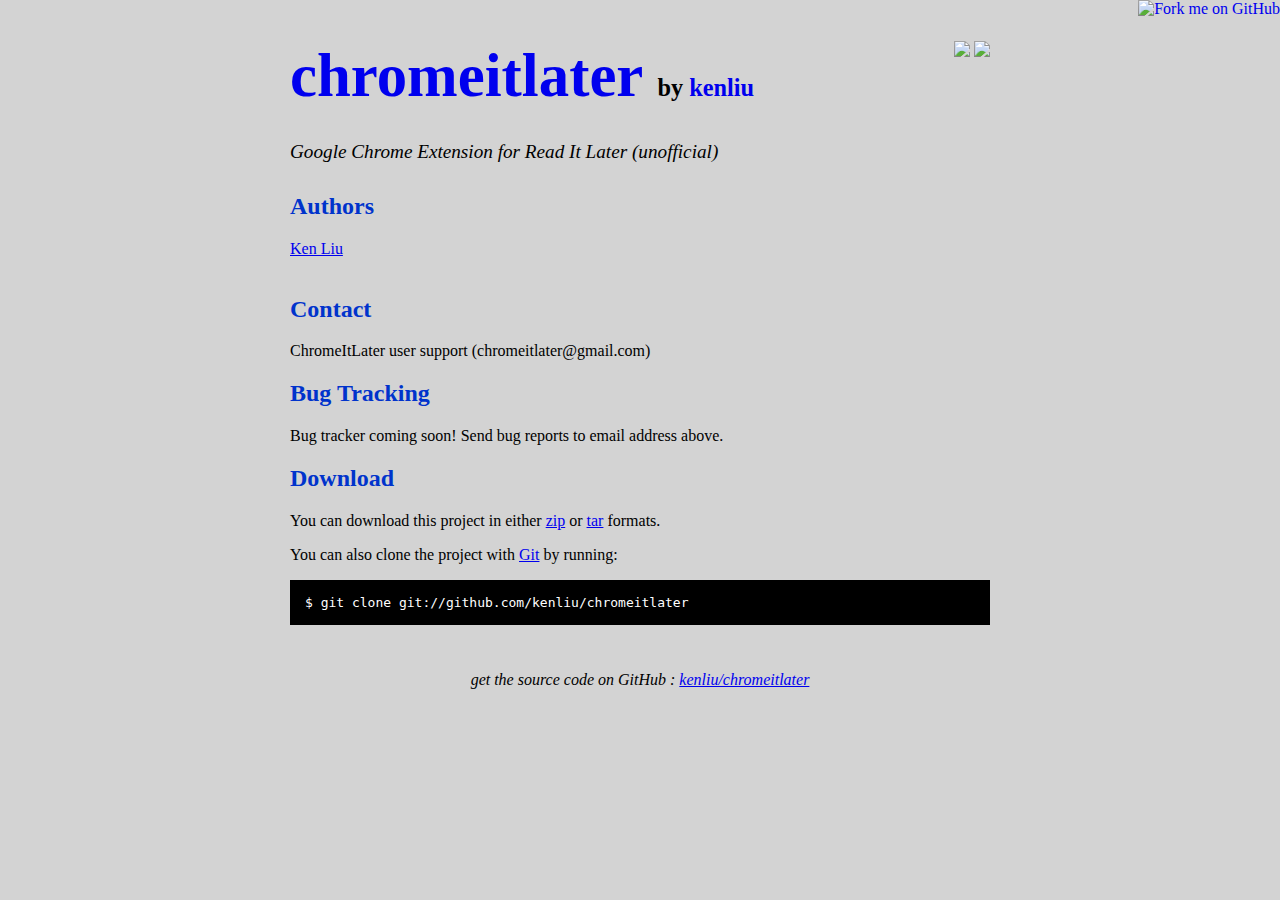
==== index.html @ afbb6c02 "fixed color of visited links" ====
<!DOCTYPE html PUBLIC "-//W3C//DTD XHTML 1.0 Strict//EN"
	"http://www.w3.org/TR/xhtml1/DTD/xhtml1-strict.dtd">

<html xmlns="http://www.w3.org/1999/xhtml" xml:lang="en" lang="en">
<head>
	<meta http-equiv="Content-Type" content="text/html; charset=utf-8"/>

	<title>kenliu/chromeitlater @ GitHub</title>

	<style type="text/css">
	body {
		margin-top: 1.0em;
		background-color: LightGray;
		font-family: "Helvetica,Arial,FreeSans";
		color: #000000;
	}
	#container {
		margin: 0 auto;
		width: 700px;
	}
	h1 { font-size: 3.8em; color: ; margin-bottom: 3px; }
	h1 .small { font-size: 0.4em; }
	h1 a { text-decoration: none }
	h2 { font-size: 1.5em; color: #0033cc; }
	h3 { text-align: center; color: #0033cc; }
	a { color: ##0033cc; }
	a:visited { color: #0033cc; }
	.description { font-size: 1.2em; margin-bottom: 30px; margin-top: 30px; font-style: italic;}
	.download { float: right; }
	pre { background: #000; color: #fff; padding: 15px;}
	hr { border: 0; width: 80%; border-bottom: 1px solid #aaa}
	.footer { text-align:center; padding-top:30px; font-style: italic; }
	</style>

</head>

<body>
	<a href="http://github.com/kenliu/chromeitlater"><img style="position: absolute; top: 0; right: 0; border: 0;" src="http://s3.amazonaws.com/github/ribbons/forkme_right_darkblue_121621.png" alt="Fork me on GitHub" /></a>

	<div id="container">

		<div class="download">
			<a href="http://github.com/kenliu/chromeitlater/zipball/master">
				<img border="0" width="90" src="http://github.com/images/modules/download/zip.png"></a>
				<a href="http://github.com/kenliu/chromeitlater/tarball/master">
					<img border="0" width="90" src="http://github.com/images/modules/download/tar.png"></a>
				</div>

				<h1><a href="http://github.com/kenliu/chromeitlater">chromeitlater</a>
					<span class="small">by <a href="http://github.com/kenliu">kenliu</a></span></h1>

					<div class="description">
						Google Chrome Extension for Read It Later (unofficial)
					</div>

					<h2>Authors</h2>
					<p><a href="httpp://www.github.com/kenliu">Ken Liu</a>
						<br/>
						<br/>      </p>
						<h2>Contact</h2>
						<p>ChromeItLater user support (chromeitlater@gmail.com)
							<br/>      </p>

                    <h2>Bug Tracking</h2>
					<p>Bug tracker coming soon! Send bug reports to email address above.</p>

							<h2>Download</h2>
							<p>
								You can download this project in either
								<a href="http://github.com/kenliu/chromeitlater/zipball/master">zip</a> or
								<a href="http://github.com/kenliu/chromeitlater/tarball/master">tar</a> formats.
							</p>
							<p>You can also clone the project with <a href="http://git-scm.com">Git</a>
								by running:
								<pre>$ git clone git://github.com/kenliu/chromeitlater</pre>
							</p>

							<div class="footer">
								get the source code on GitHub : <a href="http://github.com/kenliu/chromeitlater">kenliu/chromeitlater</a>
							</div>

						</div>
                         						

						<script type="text/javascript">
						var gaJsHost = (("https:" == document.location.protocol) ? "https://ssl." : "http://www.");
						document.write(unescape("%3Cscript src='" + gaJsHost + "google-analytics.com/ga.js' type='text/javascript'%3E%3C/script%3E"));
						</script>
						<script type="text/javascript">
						try{
						var pageTracker = _gat._getTracker("UA-15476785-1");
						pageTracker._trackPageview();
						} catch(err) {}
						</script>

					</body>
					</html>
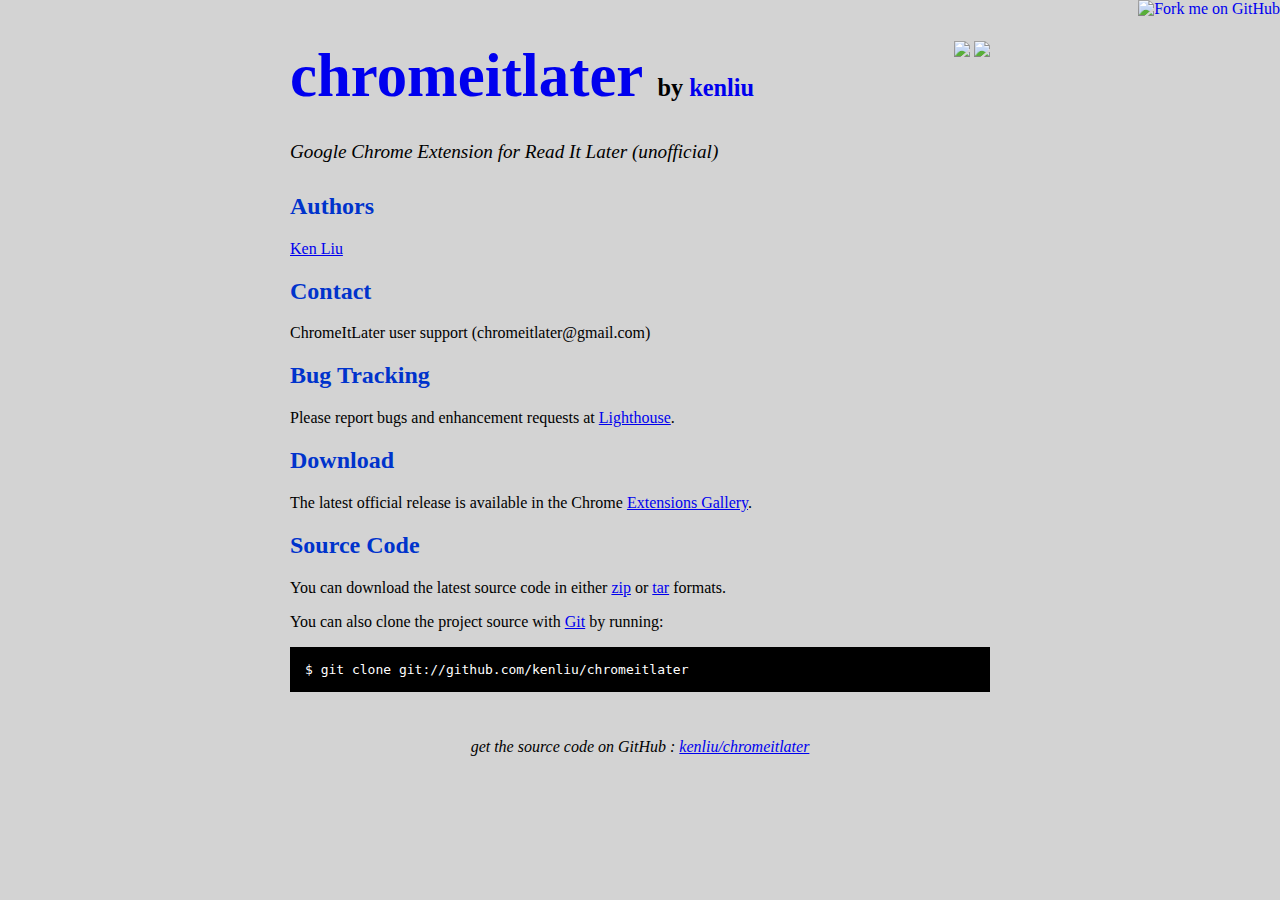
==== commit 43f93b52: "updated bug tracking info" ====
--- a/index.html
+++ b/index.html
@@ -56,21 +56,24 @@
 					<h2>Authors</h2>
 					<p><a href="httpp://www.github.com/kenliu">Ken Liu</a>
 						<br/>
-						<br/>      </p>
+						</p>
 						<h2>Contact</h2>
 						<p>ChromeItLater user support (chromeitlater@gmail.com)
 							<br/>      </p>
 
                     <h2>Bug Tracking</h2>
-					<p>Bug tracker coming soon! Send bug reports to email address above.</p>
+					<p>Please report bugs and enhancement requests at <a href="http://kenliu.lighthouseapp.com/projects/49048-chromeitlater/overview">Lighthouse</a>.</p>
 
 							<h2>Download</h2>
+							<p>The latest official release is available in the Chrome <a href="https://chrome.google.com/extensions/detail/ikajdinojambnjmdglchkjiklcmklalj">Extensions Gallery</a>.</p>
+							
+							<h2>Source Code</h2>
 							<p>
-								You can download this project in either
+								You can download the latest source code in either
 								<a href="http://github.com/kenliu/chromeitlater/zipball/master">zip</a> or
 								<a href="http://github.com/kenliu/chromeitlater/tarball/master">tar</a> formats.
 							</p>
-							<p>You can also clone the project with <a href="http://git-scm.com">Git</a>
+							<p>You can also clone the project source with <a href="http://git-scm.com">Git</a>
 								by running:
 								<pre>$ git clone git://github.com/kenliu/chromeitlater</pre>
 							</p>
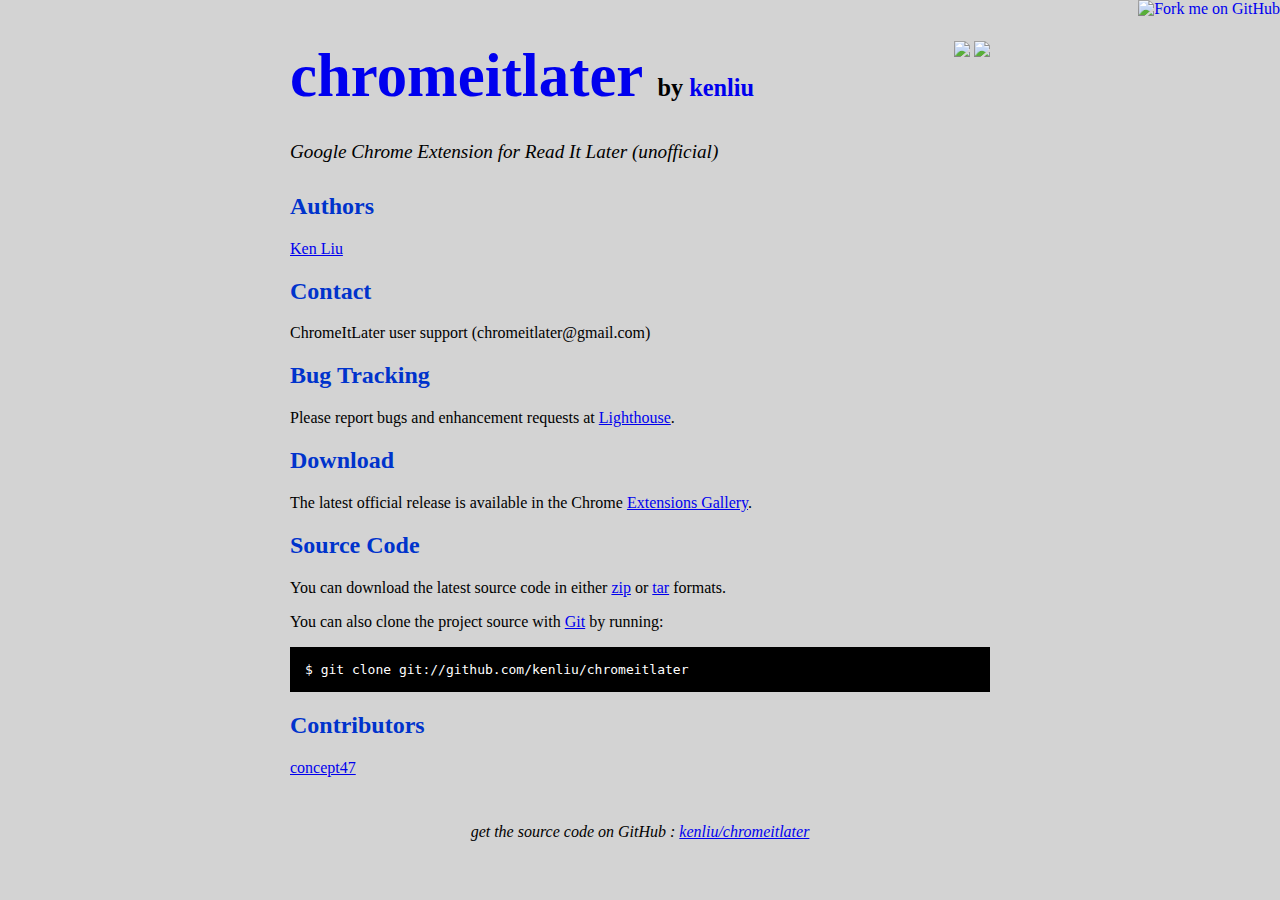
==== commit e4f70fb3: "html5, added contributors section" ====
--- a/index.html
+++ b/index.html
@@ -1,11 +1,10 @@
-<!DOCTYPE html PUBLIC "-//W3C//DTD XHTML 1.0 Strict//EN"
-	"http://www.w3.org/TR/xhtml1/DTD/xhtml1-strict.dtd">
+<!DOCTYPE html>
 
 <html xmlns="http://www.w3.org/1999/xhtml" xml:lang="en" lang="en">
 <head>
 	<meta http-equiv="Content-Type" content="text/html; charset=utf-8"/>
 
-	<title>kenliu/chromeitlater @ GitHub</title>
+	<title>ChromeItLater, a Chrome Extension for Read It Later</title>
 
 	<style type="text/css">
 	body {
@@ -29,7 +28,7 @@
 	.download { float: right; }
 	pre { background: #000; color: #fff; padding: 15px;}
 	hr { border: 0; width: 80%; border-bottom: 1px solid #aaa}
-	.footer { text-align:center; padding-top:30px; font-style: italic; }
+	footer { text-align:center; padding-top:30px; font-style: italic; }
 	</style>
 
 </head>
@@ -54,10 +53,13 @@
 					</div>
 
 					<h2>Authors</h2>
-					<p><a href="httpp://www.github.com/kenliu">Ken Liu</a>
+					<p><a href="http://www.github.com/kenliu">Ken Liu</a>
 						<br/>
 						</p>
-						<h2>Contact</h2>
+
+		
+
+					<h2>Contact</h2>
 						<p>ChromeItLater user support (chromeitlater@gmail.com)
 							<br/>      </p>
 
@@ -77,11 +79,15 @@
 								by running:
 								<pre>$ git clone git://github.com/kenliu/chromeitlater</pre>
 							</p>
+							
+					<h2>Contributors</h2>
+					<p><a href="https://github.com/concept47">concept47</a></p>
 
-							<div class="footer">
+
+
+							<footer>
 								get the source code on GitHub : <a href="http://github.com/kenliu/chromeitlater">kenliu/chromeitlater</a>
-							</div>
-
+							</footer>
 						</div>
                          						
 
@@ -97,4 +103,4 @@
 						</script>
 
 					</body>
-					</html>
+</html>
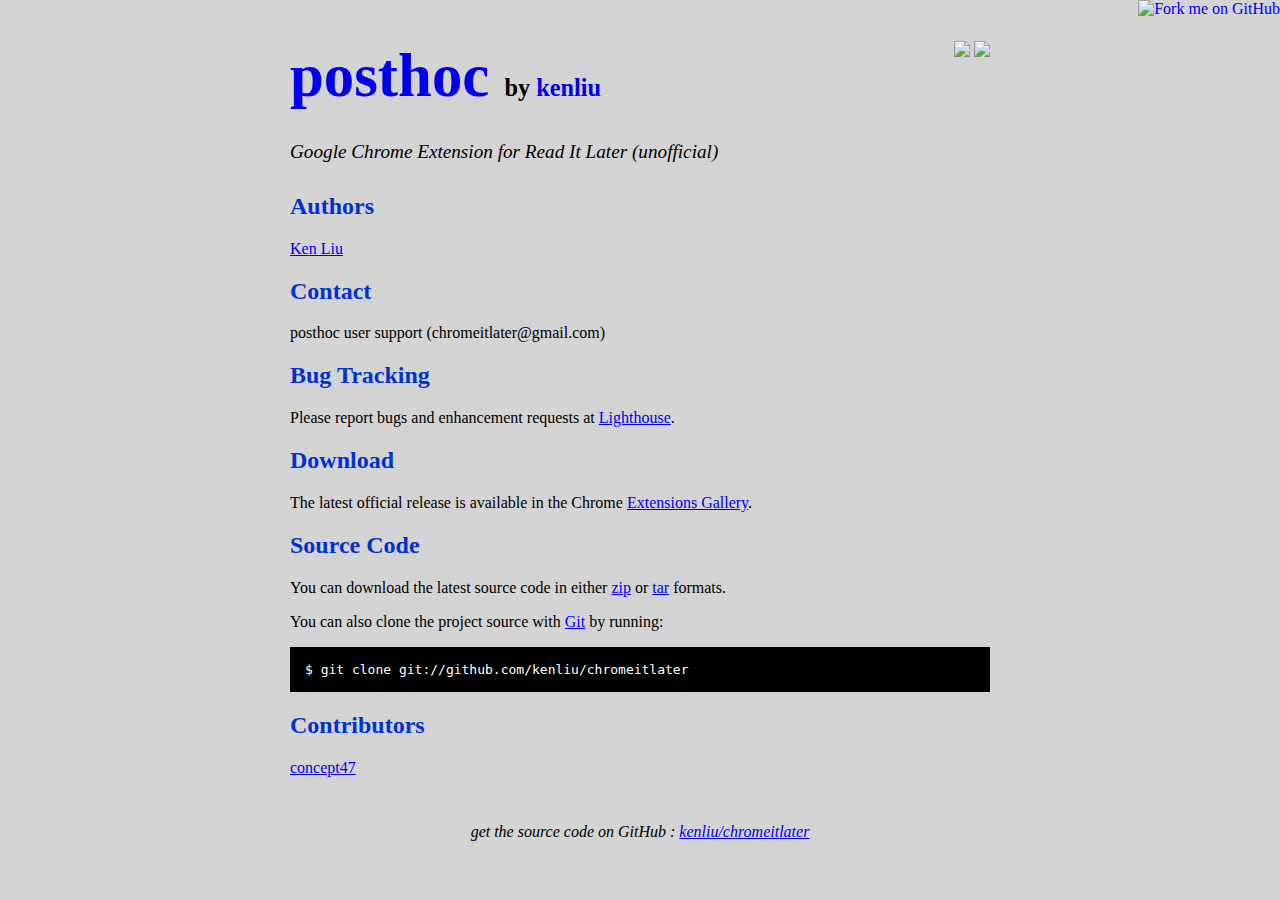
==== commit b672fd0c: "change title" ====
--- a/index.html
+++ b/index.html
@@ -4,7 +4,7 @@
 <head>
 	<meta http-equiv="Content-Type" content="text/html; charset=utf-8"/>
 
-	<title>ChromeItLater, a Chrome Extension for Read It Later</title>
+	<title>posthoc, a Chrome Extension for Read It Later</title>
 
 	<style type="text/css">
 	body {
@@ -45,7 +45,7 @@
 					<img border="0" width="90" src="http://github.com/images/modules/download/tar.png"></a>
 				</div>
 
-				<h1><a href="http://github.com/kenliu/chromeitlater">chromeitlater</a>
+				<h1><a href="http://github.com/kenliu/chromeitlater">posthoc</a>
 					<span class="small">by <a href="http://github.com/kenliu">kenliu</a></span></h1>
 
 					<div class="description">
@@ -60,7 +60,7 @@
 		
 
 					<h2>Contact</h2>
-						<p>ChromeItLater user support (chromeitlater@gmail.com)
+						<p>posthoc user support (chromeitlater@gmail.com)
 							<br/>      </p>
 
                     <h2>Bug Tracking</h2>
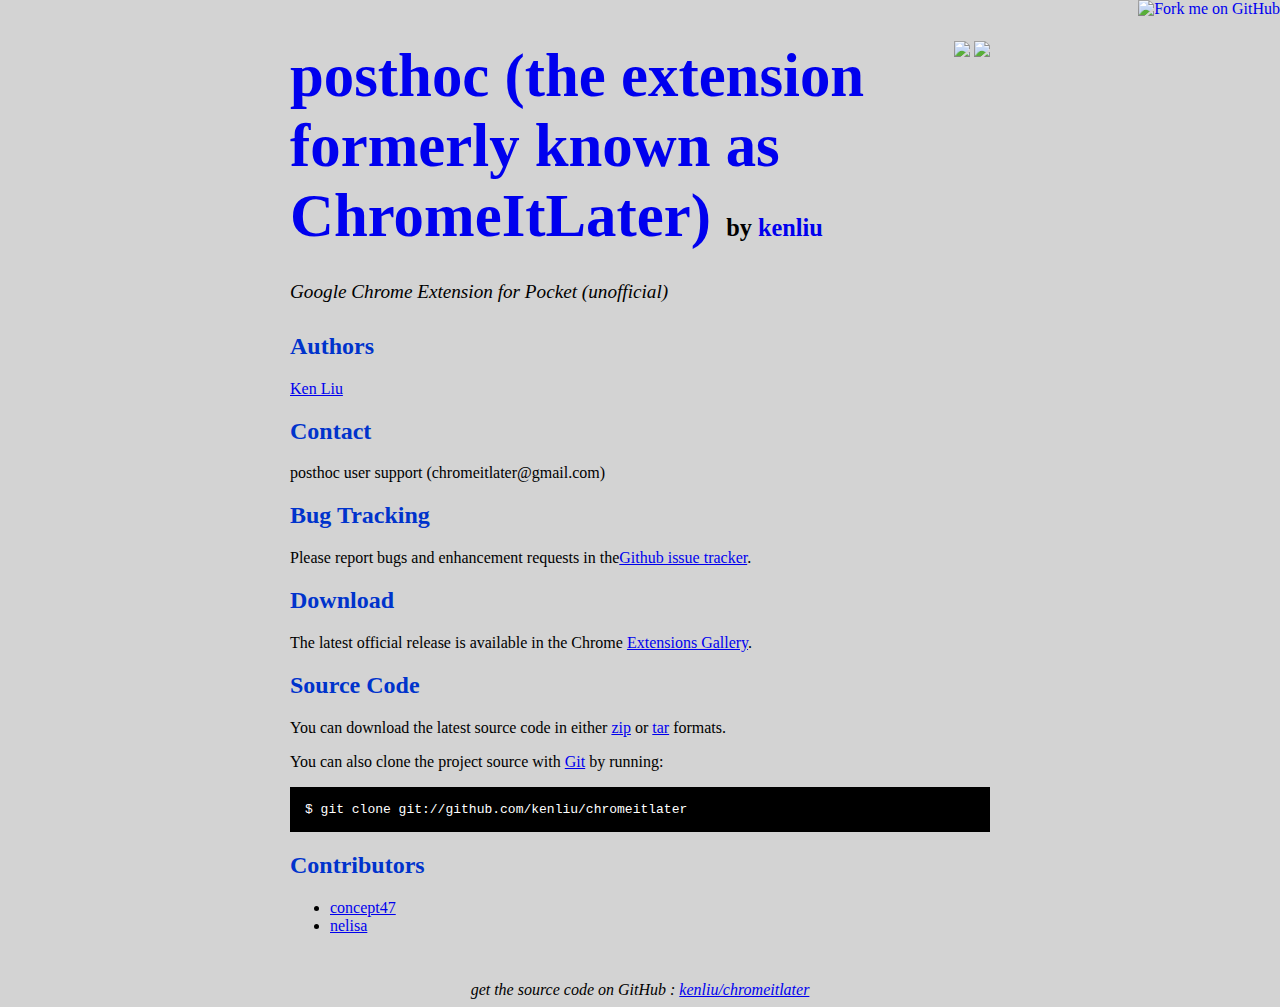
==== commit 1baaaa1b: "update references to github issue tracker and Pocket - closes #13" ====
--- a/index.html
+++ b/index.html
@@ -4,7 +4,7 @@
 <head>
 	<meta http-equiv="Content-Type" content="text/html; charset=utf-8"/>
 
-	<title>posthoc, a Chrome Extension for Read It Later</title>
+	<title>posthoc, a Chrome Extension for Pocket</title>
 
 	<style type="text/css">
 	body {
@@ -45,15 +45,15 @@
 					<img border="0" width="90" src="http://github.com/images/modules/download/tar.png"></a>
 				</div>
 
-				<h1><a href="http://github.com/kenliu/chromeitlater">posthoc</a>
+				<h1><a href="http://github.com/kenliu/chromeitlater">posthoc (the extension formerly known as ChromeItLater)</a>
 					<span class="small">by <a href="http://github.com/kenliu">kenliu</a></span></h1>
 
 					<div class="description">
-						Google Chrome Extension for Read It Later (unofficial)
+						Google Chrome Extension for Pocket (unofficial)
 					</div>
 
 					<h2>Authors</h2>
-					<p><a href="http://www.github.com/kenliu">Ken Liu</a>
+					<a href="http://www.github.com/kenliu">Ken Liu</a>
 						<br/>
 						</p>
 
@@ -64,7 +64,7 @@
 							<br/>      </p>
 
                     <h2>Bug Tracking</h2>
-					<p>Please report bugs and enhancement requests at <a href="http://kenliu.lighthouseapp.com/projects/49048-chromeitlater/overview">Lighthouse</a>.</p>
+					<p>Please report bugs and enhancement requests in the<a href="https://github.com/kenliu/chromeitlater/issues">Github issue tracker</a>.</p>
 
 							<h2>Download</h2>
 							<p>The latest official release is available in the Chrome <a href="https://chrome.google.com/extensions/detail/ikajdinojambnjmdglchkjiklcmklalj">Extensions Gallery</a>.</p>
@@ -81,9 +81,10 @@
 							</p>
 							
 					<h2>Contributors</h2>
-					<p><a href="https://github.com/concept47">concept47</a></p>
-
-
+					<ul>
+					<li><a href="https://github.com/concept47">concept47</a></li>
+					<li><a href="https://github.com/nelisa">nelisa</a></li>
+					</ul>
 
 							<footer>
 								get the source code on GitHub : <a href="http://github.com/kenliu/chromeitlater">kenliu/chromeitlater</a>
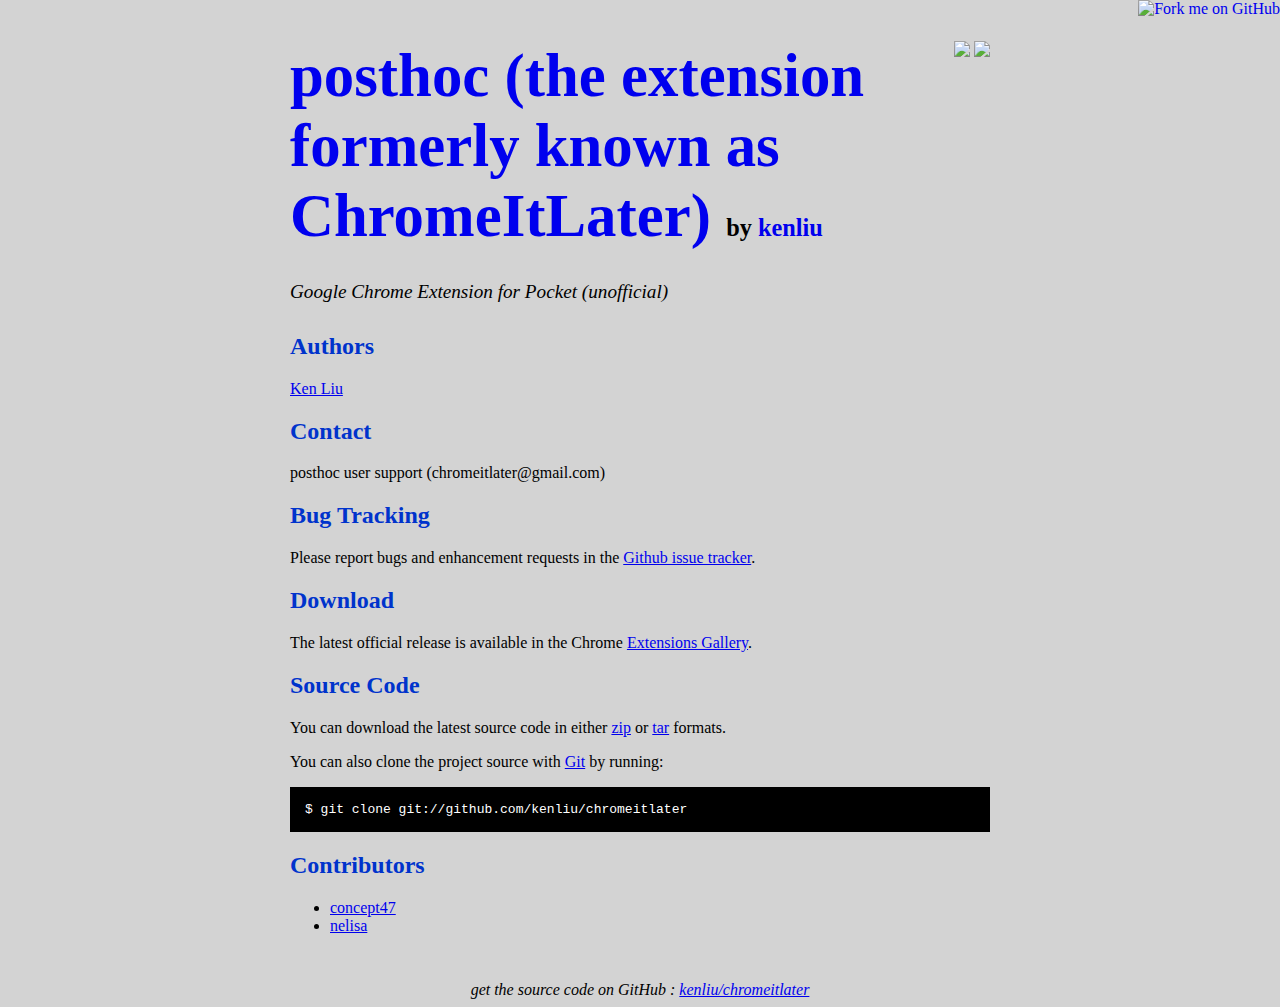
==== commit be4cbe24: "fix typo" ====
--- a/index.html
+++ b/index.html
@@ -64,7 +64,7 @@
 							<br/>      </p>
 
                     <h2>Bug Tracking</h2>
-					<p>Please report bugs and enhancement requests in the<a href="https://github.com/kenliu/chromeitlater/issues">Github issue tracker</a>.</p>
+					<p>Please report bugs and enhancement requests in the <a href="https://github.com/kenliu/chromeitlater/issues">Github issue tracker</a>.</p>
 
 							<h2>Download</h2>
 							<p>The latest official release is available in the Chrome <a href="https://chrome.google.com/extensions/detail/ikajdinojambnjmdglchkjiklcmklalj">Extensions Gallery</a>.</p>
